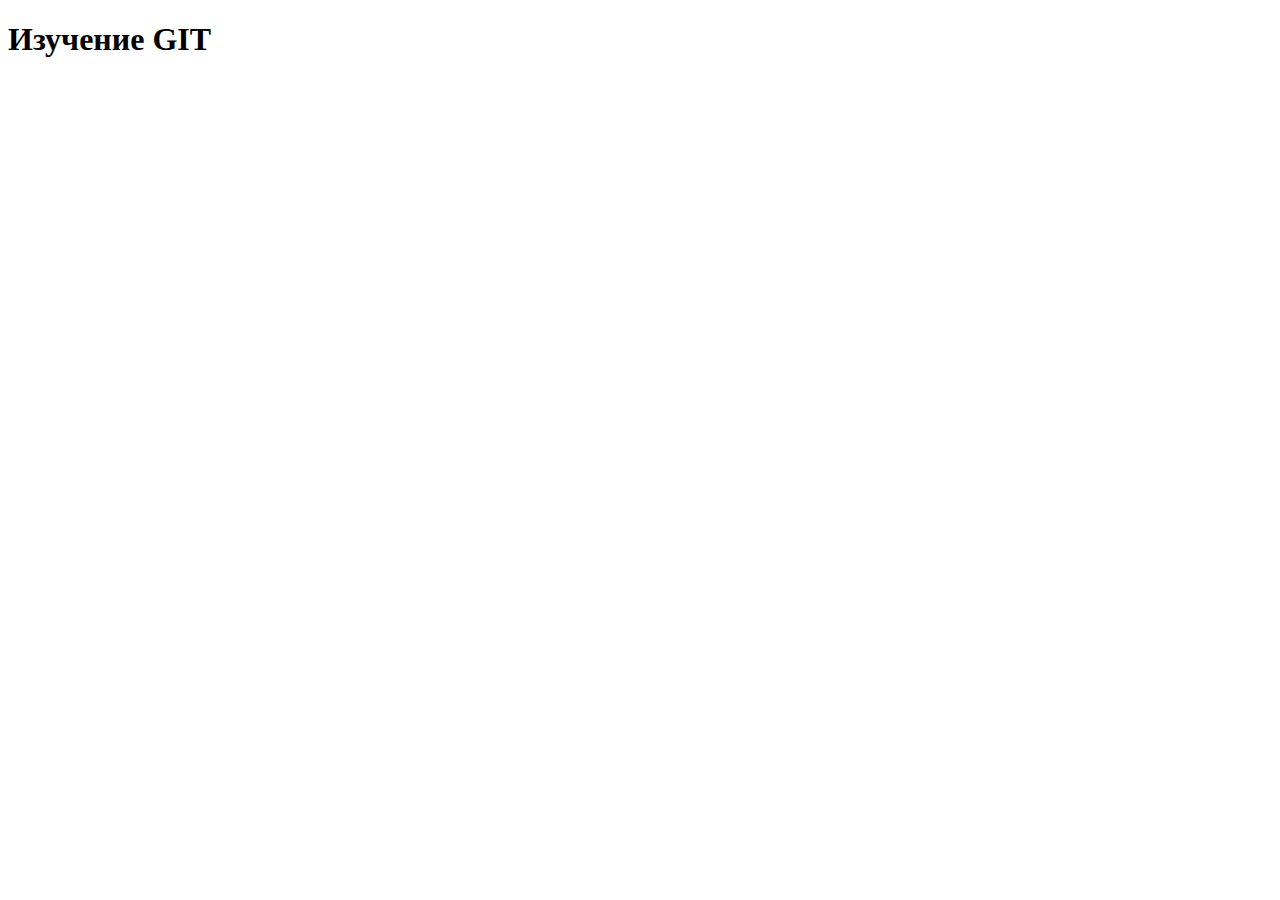
==== index.html @ a39f4843 "save" ====
<!DOCTYPE html>
<html lang="en">
<head>
  <meta charset="UTF-8">
  <meta http-equiv="X-UA-Compatible" content="IE=edge">
  <meta name="viewport" content="width=device-width, initial-scale=1.0">
  <title>Git</title>
</head>
<body>
  <h1> Изучение GIT </h1>
</body>
</html>
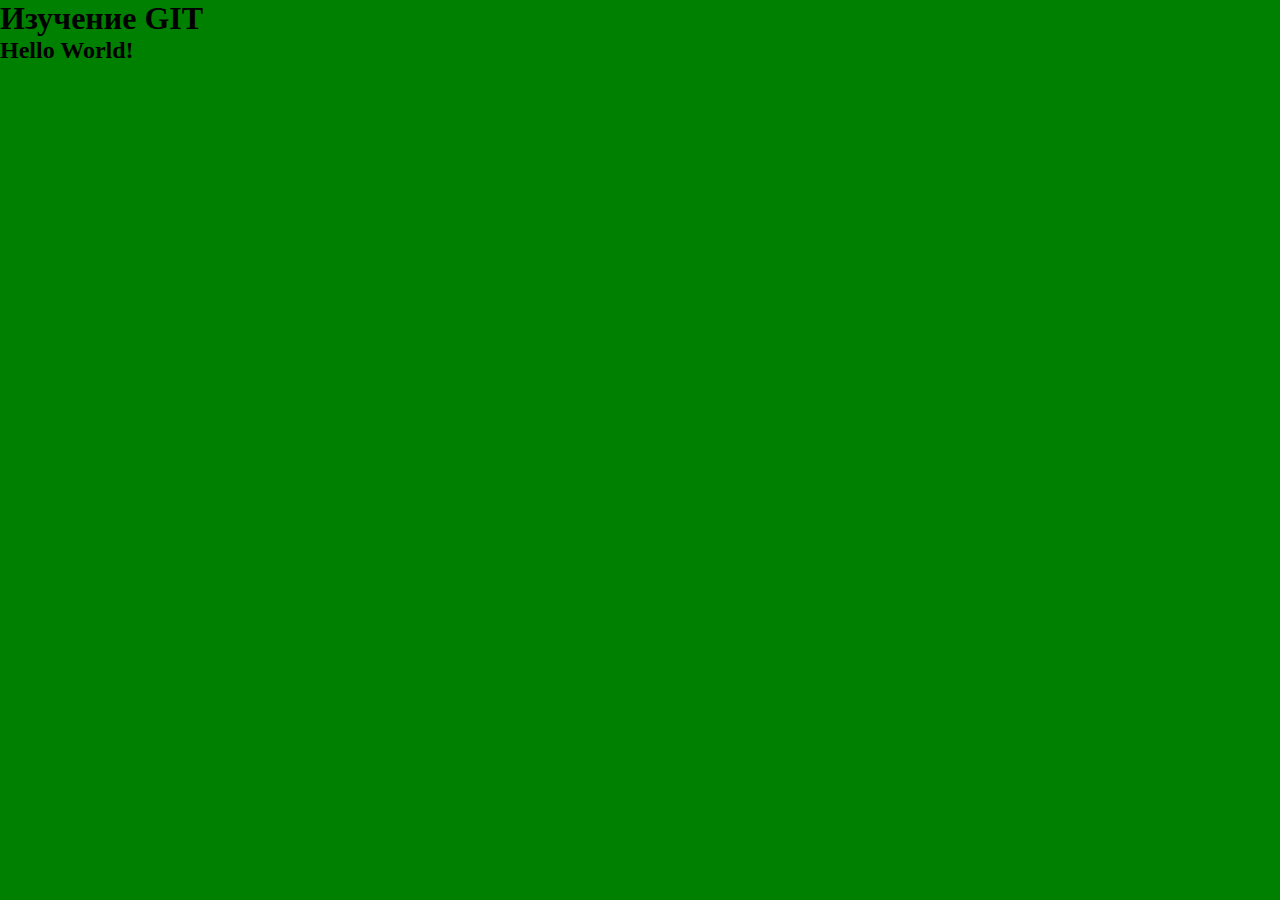
==== commit af35dff6: "save2" ====
--- a/index.html
+++ b/index.html
@@ -5,8 +5,11 @@
   <meta http-equiv="X-UA-Compatible" content="IE=edge">
   <meta name="viewport" content="width=device-width, initial-scale=1.0">
   <title>Git</title>
+  <link rel="stylesheet" href="style.css">
 </head>
 <body>
   <h1> Изучение GIT </h1>
+
+  <h2> Hello World! </h2>
 </body>
 </html>--- a/style.css
+++ b/style.css
@@ -0,0 +1,10 @@
+* {
+  margin: 0;
+  padding: 0;
+}
+
+body {
+  height: 100vh;
+  width: 100%;
+  background: green;
+}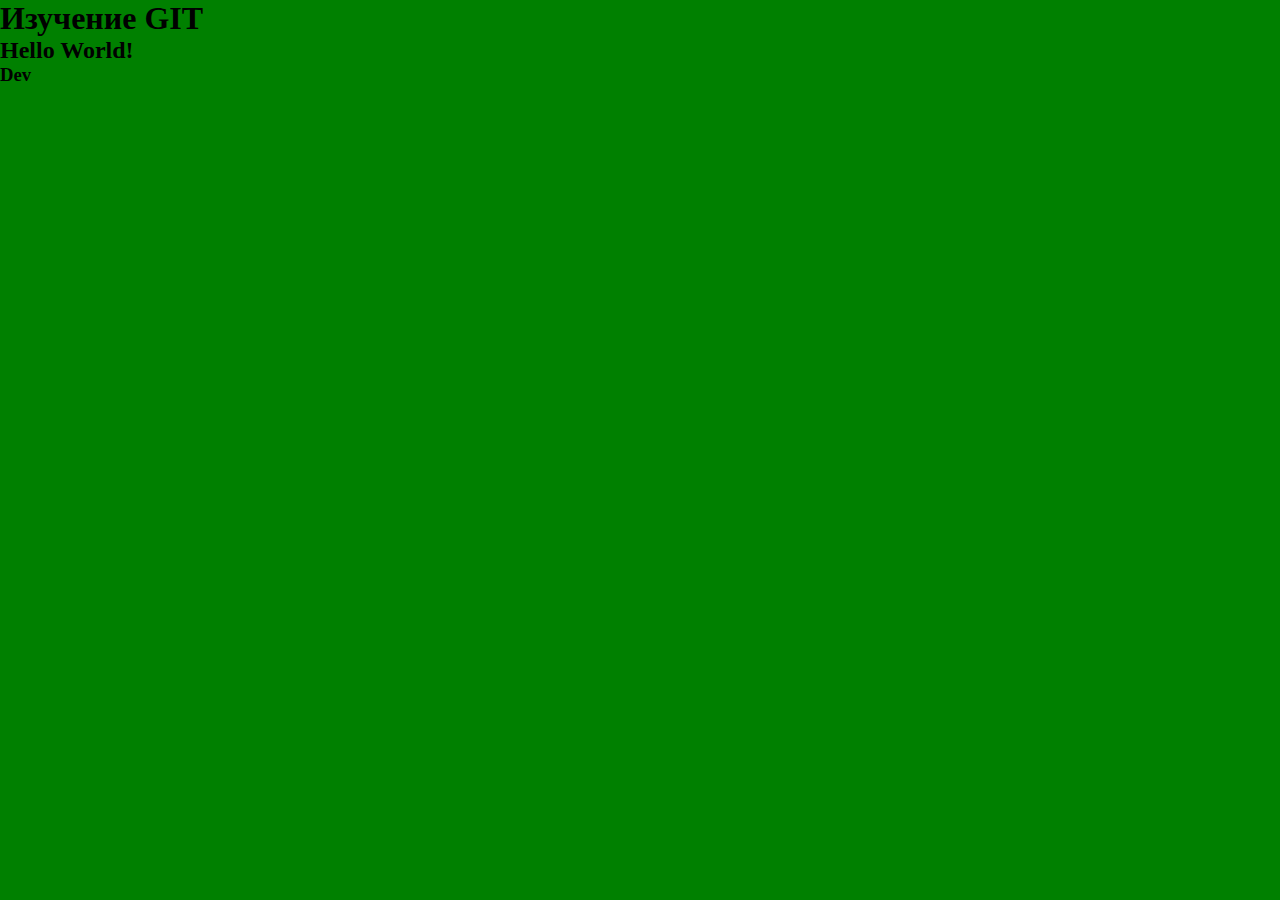
==== commit 0e99cc56: "save" ====
--- a/index.html
+++ b/index.html
@@ -11,5 +11,7 @@
   <h1> Изучение GIT </h1>
 
   <h2> Hello World! </h2>
+
+  <h3> Dev </h3>
 </body>
 </html>